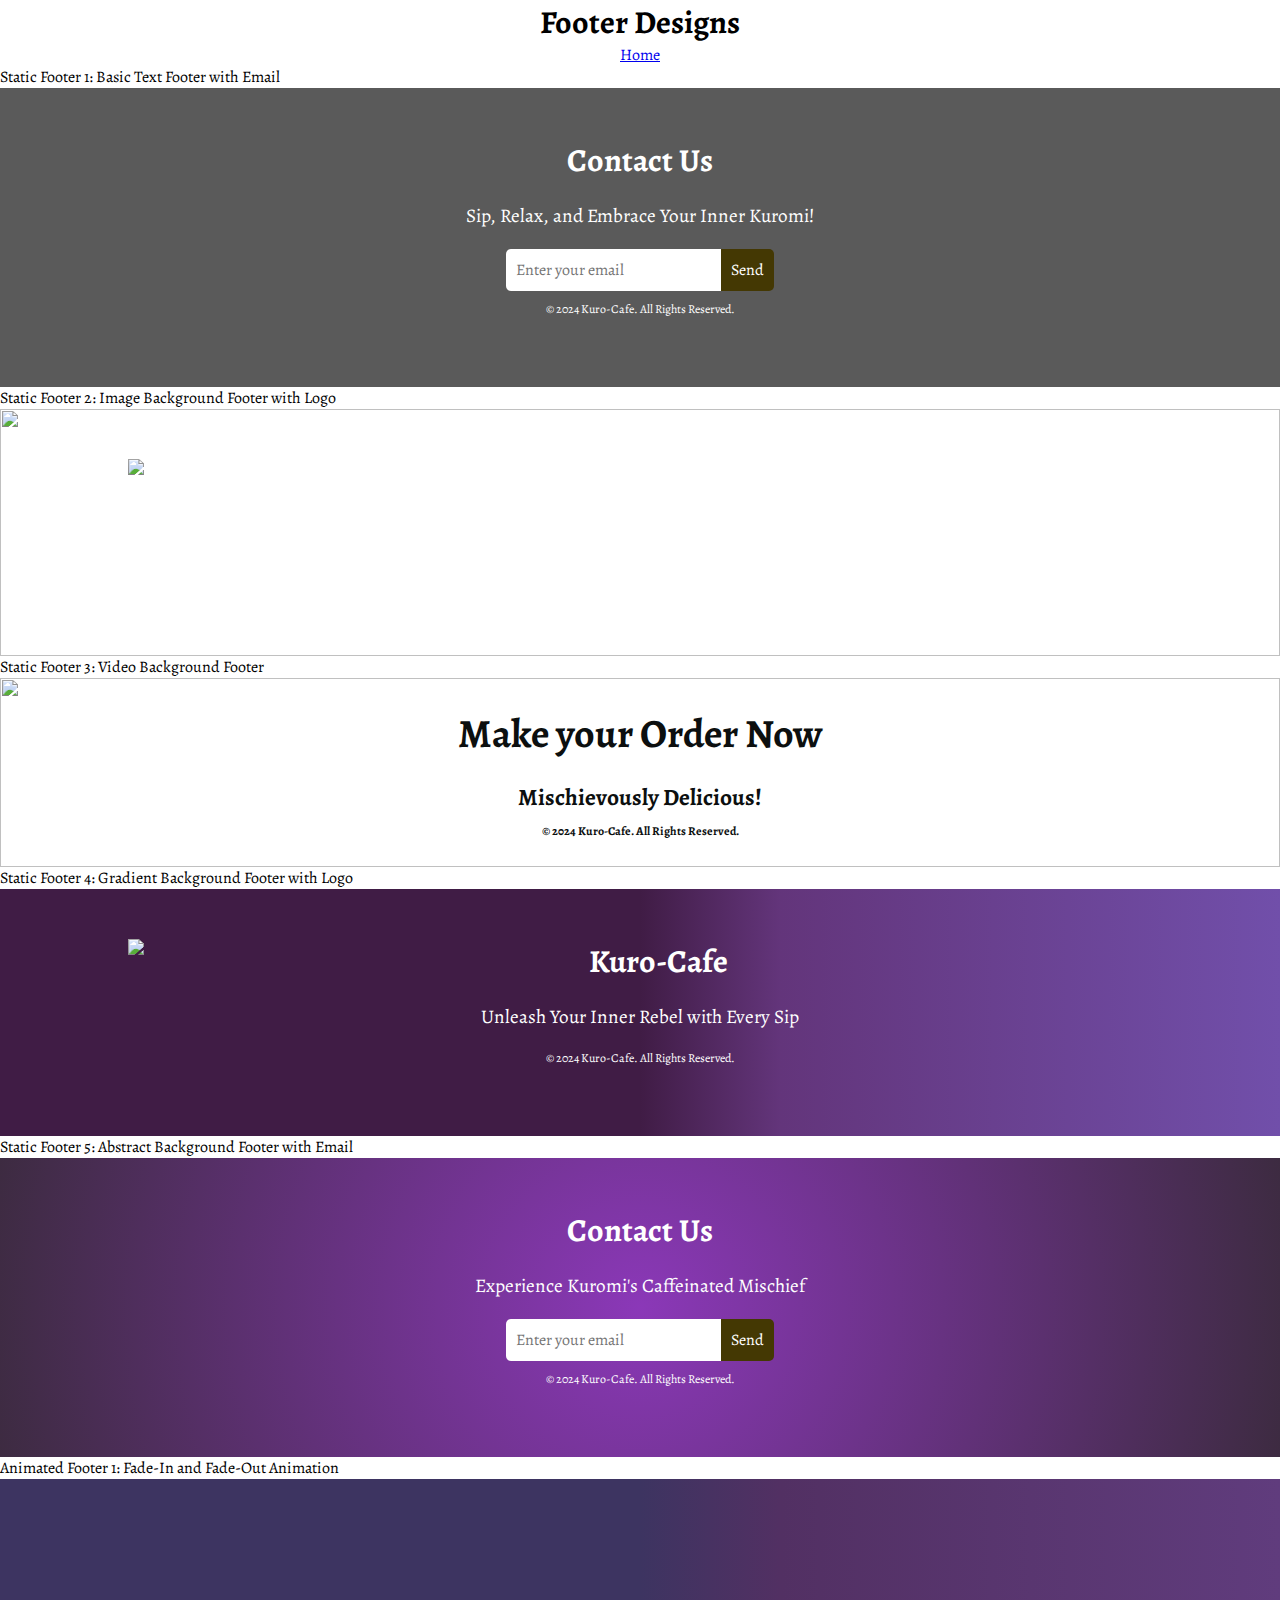
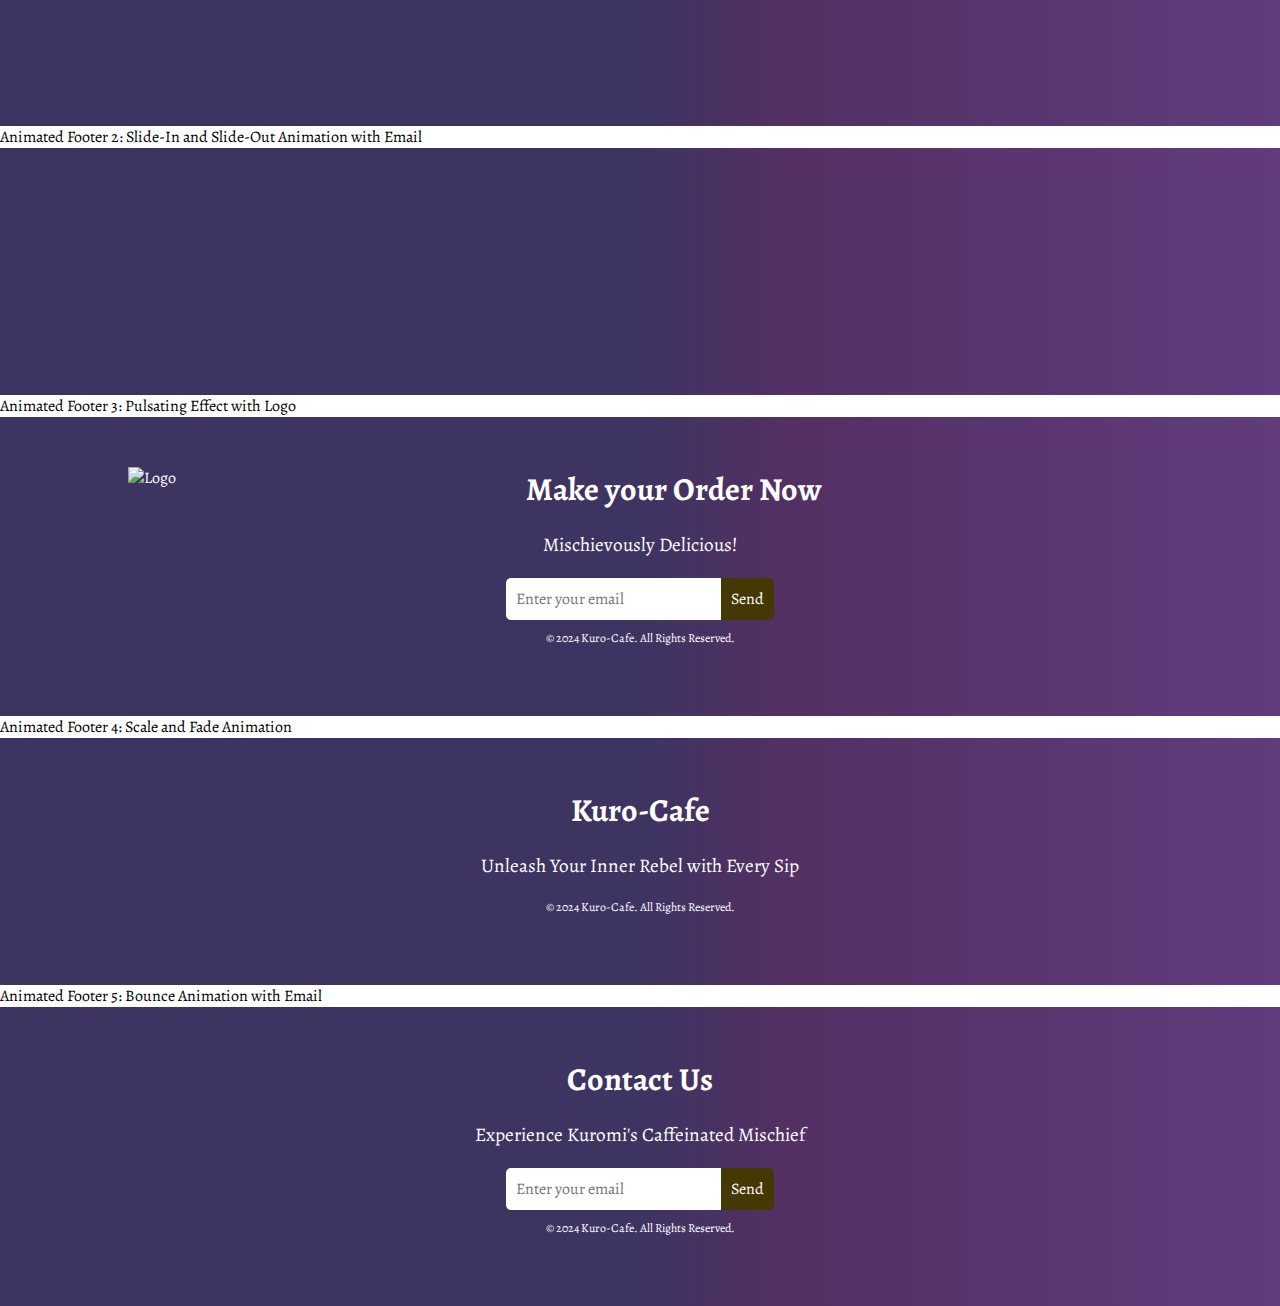
==== pages/page1/index.html @ 5754f1af "Update index.html" ====
<!DOCTYPE html>
<html lang="en">
  <head>
    <meta charset="UTF-8" />
    <meta name="viewport" content="width=device-width, initial-scale=1.0" />
    <title>Seatwork 3</title>

    <link rel="stylesheet" href="./assets/css/style.css" />

    <!-- Font -->
    <link rel="preconnect" href="https://fonts.googleapis.com">
    <link rel="preconnect" href="https://fonts.gstatic.com" crossorigin>
    <link href="https://fonts.googleapis.com/css2?family=Alegreya+Sans:ital,wght@0,100;0,300;0,400;0,500;0,700;0,800;0,900;1,100;1,300;1,400;1,500;1,700;1,800;1,900&family=Fira+Sans:ital,wght@0,100;0,200;0,300;0,400;0,500;0,600;0,700;0,800;0,900;1,100;1,200;1,300;1,400;1,500;1,600;1,700;1,800;1,900&display=swap" rel="stylesheet">
    
    <link rel="preconnect" href="https://fonts.googleapis.com">
    <link rel="preconnect" href="https://fonts.gstatic.com" crossorigin>
    <link href="https://fonts.googleapis.com/css2?family=PT+Serif:ital,wght@0,400;0,700;1,400;1,700&display=swap" rel="stylesheet">
        
    <!-- CDNJS -->
    <link rel= "stylesheet" href="//cdnjs.cloudflare.com/ajax/libs/font-awesome/6.5.2/css/all.min.css">

  </head>
  <body>
    <h1>Footer Designs</h1>
    <div class="home">
    <a href="../../index.html">Home</a>
</div>

    <p>Static Footer 1: Basic Text Footer with Email</p>
  <!-- Static Footer 1: Basic Text Footer with Email -->
  <footer class="footer footer1">
    <div class="container">
      <h2>Contact Us</h2>
      <p>Sip, Relax, and Embrace Your Inner Kuromi!</p>
      <form>
        <input type="email" placeholder="Enter your email">
        <button type="submit">Send</button>
      </form>
      <p class="header-disclaimer">© 2024 Kuro-Cafe. All Rights Reserved.</p>
    </div>
  </footer>

  <p>Static Footer 2: Image Background Footer with Logo</p>
  <!-- Static Footer 2: Image Background Footer with Logo -->
  <footer class="footer footer2">
    <div>
        <img src="./assets/img/sanrio-wallpaper6.png" type="img" class="bg-img">
    </div>
    <div class="container">
      <div class="logo">
        <img src="./assets/img/kuromi-wallpaper.png" alt="Logo">
      </div>
      <div class="text-content">
        <h2>Order Now</h2>
        <p>Brewed Mischief, Kuromi Style!</p>
      </div>
      <p class="header-disclaimer">© 2024 Kuro-Cafe. All Rights Reserved.</p>
    </div>
  </footer>

  <p>Static Footer 3: Video Background Footer</p>
  <!-- Static Footer 3: Video Background Footer -->
  <footer class="footer footer3">
    <div>
      <img src="./assets/gif/patrick-gif.gif" type="img">
    </div>
    <div class="container">
      <h2>Make your Order Now</h2>
      <h3>Mischievously Delicious!</h3>
      <h5 class="header-disclaimer">© 2024 Kuro-Cafe. All Rights Reserved.</h5>
    </div>
  </footer>

  <p>Static Footer 4: Gradient Background Footer with Logo</p>
  <!-- Static Footer 4: Gradient Background Footer with Logo -->
  <footer class="footer footer4">
    <div class="container">
      <div class="logo">
        <img src="./assets/img/kuromi-icon7.png"Logo">
      </div>
      <div class="text-content">
        <h2>Kuro-Cafe</h2>
        <p>Unleash Your Inner Rebel with Every Sip</p>
      </div>
      <p class="header-disclaimer">© 2024 Kuro-Cafe. All Rights Reserved.</p>
    </div>
  </footer>

  <p>Static Footer 5: Abstract Background Footer with Email</p>
  <!-- Static Footer 5: Abstract Background Footer with Email -->
  <footer class="footer footer5">
    <div class="container">
      <h2>Contact Us</h2>
      <p>Experience Kuromi's Caffeinated Mischief</p>
      <form>
        <input type="email" placeholder="Enter your email">
        <button type="submit">Send</button>
      </form>
      <p class="header-disclaimer">© 2024 Kuro-Cafe. All Rights Reserved.</p>
    </div>
  </footer>

  <p>Animated Footer 1: Fade-In and Fade-Out Animation</p>
  <!-- Animated Footer 1: Fade-In and Fade-Out Animation -->
  <footer class="footer footer6">
    <div class="container">
      <h2>Contact Us</h2>
      <p>Sip, Relax, and Embrace Your Inner Kuromi!</p>
    </div>
    <p class="header-disclaimer">© 2024 Kuro-Cafe. All Rights Reserved.</p>
  </footer>

  <p>Animated Footer 2: Slide-In and Slide-Out Animation with Email</p>
  <!-- Animated Footer 2: Slide-In and Slide-Out Animation with Email -->
  <footer class="footer footer7">
    <div class="container">
      <h2>Order Now</h2>
      <p>Brewed Mischief, Kuromi Style!</p>
    </div>
    <p class="header-disclaimer">© 2024 Kuro-Cafe. All Rights Reserved.</p>
  </footer>

  <p>Animated Footer 3: Pulsating Effect with Logo</p>
  <!-- Animated Footer 3: Pulsating Effect with Logo -->
  <footer class="footer footer8">
    <div class="container">
      <div class="logo">
        <img src="./assets/img/display-envelope.png" alt="Logo">
      </div>
      <div class="text-content">
        <h2>Make your Order Now</h2>
        <p>Mischievously Delicious!</p>
        <form>
          <input type="email" placeholder="Enter your email">
          <button type="submit">Send</button>
        </form>
      </div>
      <p class="header-disclaimer">© 2024 Kuro-Cafe. All Rights Reserved.</p>
    </div>
  </footer>

  <p>Animated Footer 4: Scale and Fade Animation</p>
  <!-- Animated Footer 4: Scale and Fade Animation -->
  <footer class="footer footer9">
    <div class="container">
      <h2>Kuro-Cafe</h2>
      <p>Unleash Your Inner Rebel with Every Sip</p>
      <p class="header-disclaimer">© 2024 Kuro-Cafe. All Rights Reserved.</p>
    </div>
  </footer>

  <p>Animated Footer 5: Bounce Animation with Email</p>
  <!-- Animated Footer 5: Bounce Animation with Email -->
  <footer class="footer footer10">
    <div class="container">
      <h2>Contact Us</h2>
      <p>Experience Kuromi's Caffeinated Mischief</p>
      <form>
        <input type="email" placeholder="Enter your email">
        <button type="submit">Send</button>
      </form>
      <p class="header-disclaimer">© 2024 Kuro-Cafe. All Rights Reserved.</p>
    </div>
  </footer>
</body>
</html>
---- pages/page1/assets/css/style.css ----
@import url('https://fonts.googleapis.com/css2?family=Alegreya:ital,wght@0,400..900;1,400..900&family=PT+Serif:ital,wght@0,400;0,700;1,400;1,700&display=swap');

* {
    margin: 0;
    padding: 0;
    box-sizing: border-box;
    font-family: 'Alegreya', serif;
}

h1, .home {
    text-decoration: none;
    text-align: center;
}

body, html {
    margin: 0;
    padding: 0;
    font-family: Arial, sans-serif;
  }
  
  .container {
    width: 80%;
    margin: 0 auto;
    text-align: center;
  }
  
  .logo {
    float: left;
    margin-right: 20px;
  }
  
  .logo img {
    max-width: 100px;
  }

  .header-disclaimer {
    margin-top: 10px;
    font-size: 12px;  }
  
  /* Footer Styles */
  footer {
    color: #fff;
    padding: 50px 0;
    position: relative;
  }
  
  footer h2 {
    font-size: 2em;
    margin-bottom: 20px;
  }
  
  footer p {
    font-size: 1.2rem;
    margin-bottom: 20px;
    text-align: center;
  }
  
  footer form {
    display: flex;
    justify-content: center;
    margin-top: 20px;
  }
  
  footer input[type="email"] {
    padding: 10px;
    font-size: 1em;
    border: none;
    border-radius: 5px 0 0 5px;
  }
  
  footer button {
    padding: 10px;
    font-size: 1em;
    border: none;
    background-color: #443803;
    color: #fff;
    border-radius: 0 5px 5px 0;
    cursor: pointer;
  }
  
  footer button:hover {
    background-color: #052e51;
  }
  
  /* Static Footer Styles */
  .footer1 {
    background-color: #5a5a5a;
  }

  .footer2 .bg-img {
    position: absolute;
    top: 0;
    left: 0;
    width: 100%;
    height: 100%;
    object-fit: cover;
    z-index: -1;
  }
  
  .footer3 {
    position: relative;
    color: rgb(12, 15, 15);
    height: 21vh;
    display: flex;
    justify-content: center;
    align-items: center;
    overflow: hidden;
    font-size: 20px;
  }
  
  .footer3 img {
    position: absolute;
    top: 0;
    left: 0;
    width: 100%;
    height: 100%;
    object-fit: cover;
    z-index: -1;
  }
  
  .footer4 {
    background: rgb(2,0,36);
    background: linear-gradient(90deg, rgb(64, 28, 69) 50%, rgb(99, 53, 123) 61%, rgb(113, 79, 170) 100%);  }
  
  .footer5 {
    background: rgb(251,176,63);
    background: radial-gradient(circle, rgb(139, 56, 184) 0%, rgb(61, 43, 65) 100%);  }
  
  /* Animated Footer Styles */
  .footer6, .footer7, .footer8, .footer9, .footer10 {
    background: rgb(2,0,36);
    background: linear-gradient(90deg, rgb(61, 52, 97) 50%, rgb(82, 48, 99) 61%, rgb(96, 60, 125) 100%);    color: #fff;
    text-align: center;
    padding: 50px 0;
    position: relative;
  }
  
  /* Animated Footer 1: Fade-In and Fade-Out Animation */
  .footer6 h2,
  .footer6 p {
    opacity: 0;
    animation: fadeInOut 3s ease-in-out 1s infinite;
  }
  
  @keyframes fadeInOut {
    0%, 100% {
      opacity: 0;
    }
    50% {
      opacity: 1;
    }
  }
  
  /* Animated Footer 2: Slide-In and Slide-Out Animation */
  .footer7 h2,
  .footer7 p,
  .footer7 form {
    opacity: 0;
    transform: translateX(-100%);
    animation: slideInOut 6s ease-in-out 1s infinite;
  }
  
  @keyframes slideInOut {
    0%, 100% {
      opacity: 0;
      transform: translateX(-100%);
    }
    50% {
      opacity: 1;
      transform: translateX(0);
    }
  }
  
  /* Animated Footer 3: Pulsating Effect */
  .footer8 h2 {
    animation: pulse 5s infinite 3s;
  }
  
  @keyframes pulse {
    0% {
      transform: scale(1);
      opacity: 1;
    }
    50% {
      transform: scale(1.1);
      opacity: 0.7;
    }
    100% {
      transform: scale(1);
      opacity: 1;
    }
  }
  
  /* Animated Footer 4: Scale and Fade Animation */
  .footer9 h2 {
    animation: scaleInFadeOut 5s infinite 3s;
  }
  
  @keyframes scaleInFadeOut {
    0% {
      transform: scale(0.8);
      opacity: 0;
    }
    50% {
      transform: scale(1);
      opacity: 1;
    }
    100% {
      transform: scale(0.8);
      opacity: 0;
    }
  }
  
  /* Animated Footer 5: Bounce Animation */
  .footer10 h2 {
    animation: bounce 5s infinite 3s;
  }
  
  @keyframes bounce {
    0%, 100% {
      transform: translateY(0);
    }
    50% {
      transform: translateY(-20px);
    }
  }
  .btn {
    display: inline-block;
    background-color: #fff;
    color: #333;
    font-size: 1.2em;
    padding: 10px 20px;
    text-decoration: none;
    margin-top: 20px;
    border-radius: 5px;
    transition: background-color 0.3s ease;
  }
  
  .btn:hover {
    background-color: #f0f0f0;
  }
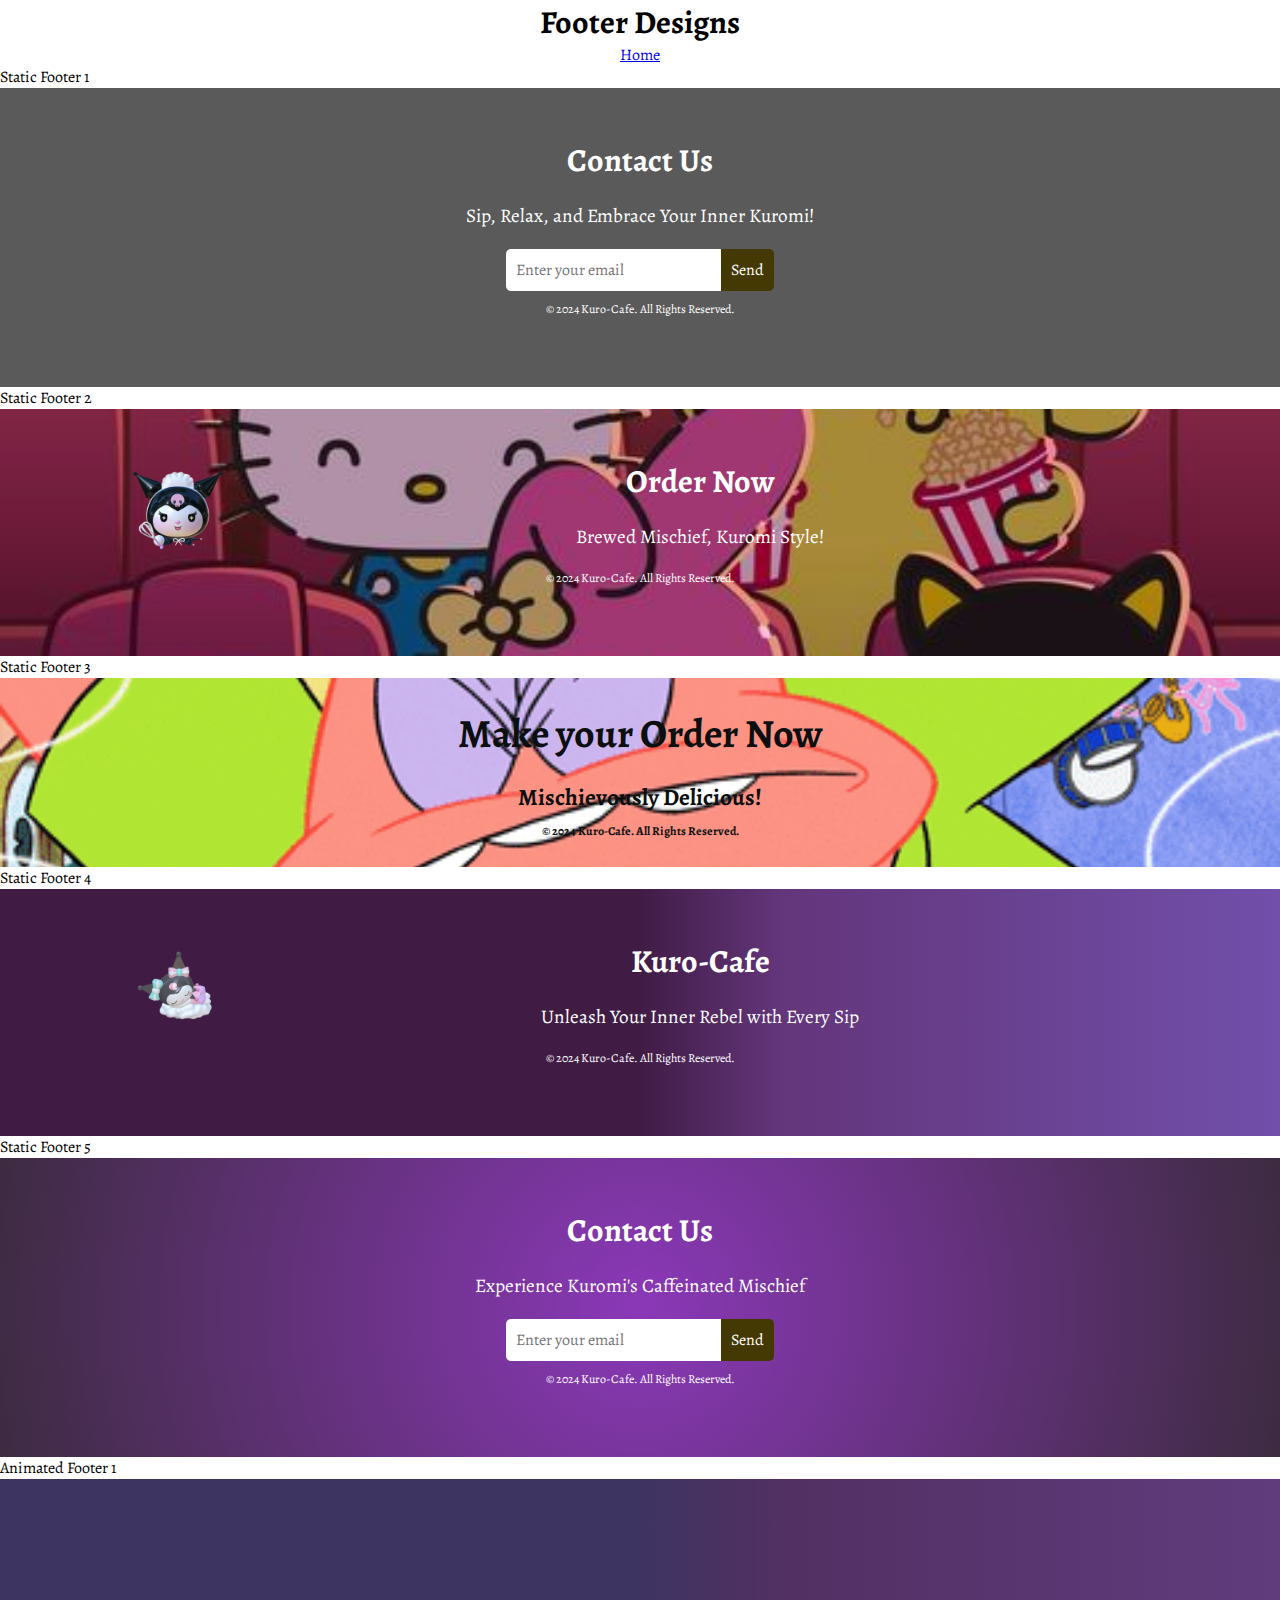
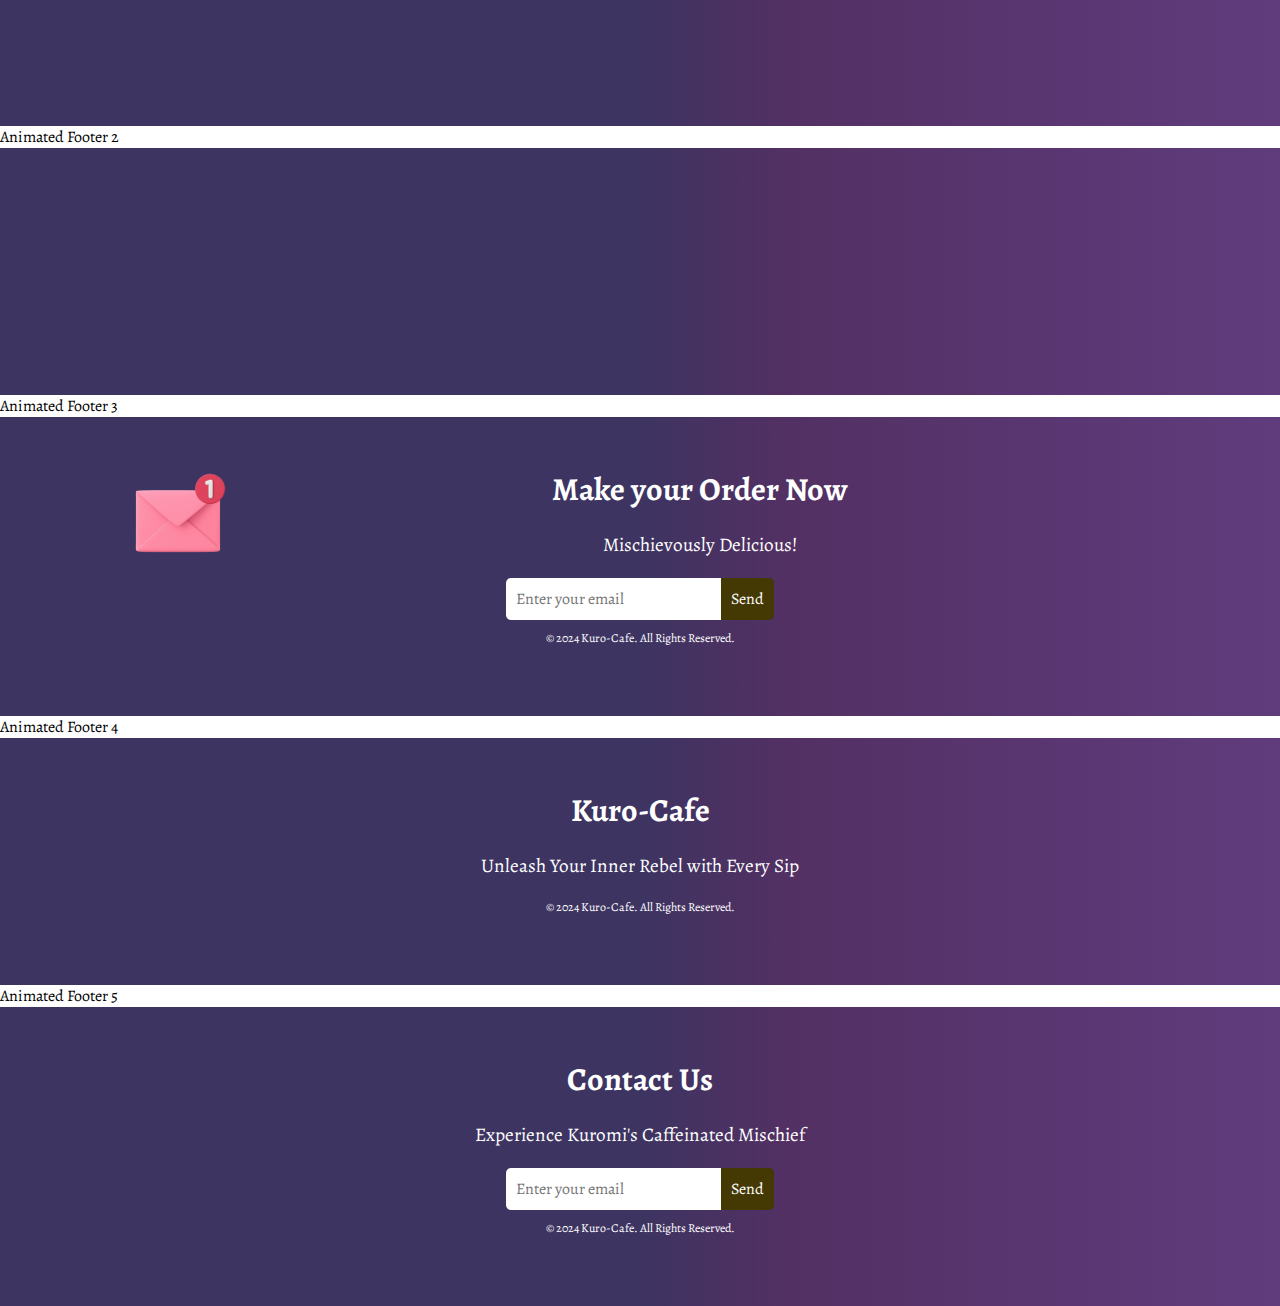
==== commit f7d7d6b5: "Update index.html" ====
--- a/pages/page1/index.html
+++ b/pages/page1/index.html
@@ -26,8 +26,7 @@
     <a href="../../index.html">Home</a>
 </div>
 
-    <p>Static Footer 1: Basic Text Footer with Email</p>
-  <!-- Static Footer 1: Basic Text Footer with Email -->
+    <p>Static Footer 1 </p>
   <footer class="footer footer1">
     <div class="container">
       <h2>Contact Us</h2>
@@ -40,8 +39,7 @@
     </div>
   </footer>
 
-  <p>Static Footer 2: Image Background Footer with Logo</p>
-  <!-- Static Footer 2: Image Background Footer with Logo -->
+  <p>Static Footer 2</p>
   <footer class="footer footer2">
     <div>
         <img src="./assets/img/sanrio-wallpaper6.png" type="img" class="bg-img">
@@ -58,8 +56,7 @@
     </div>
   </footer>
 
-  <p>Static Footer 3: Video Background Footer</p>
-  <!-- Static Footer 3: Video Background Footer -->
+  <p>Static Footer 3</p>
   <footer class="footer footer3">
     <div>
       <img src="./assets/gif/patrick-gif.gif" type="img">
@@ -71,8 +68,7 @@
     </div>
   </footer>
 
-  <p>Static Footer 4: Gradient Background Footer with Logo</p>
-  <!-- Static Footer 4: Gradient Background Footer with Logo -->
+  <p>Static Footer 4</p>
   <footer class="footer footer4">
     <div class="container">
       <div class="logo">
@@ -86,8 +82,7 @@
     </div>
   </footer>
 
-  <p>Static Footer 5: Abstract Background Footer with Email</p>
-  <!-- Static Footer 5: Abstract Background Footer with Email -->
+  <p>Static Footer 5</p>
   <footer class="footer footer5">
     <div class="container">
       <h2>Contact Us</h2>
@@ -100,8 +95,7 @@
     </div>
   </footer>
 
-  <p>Animated Footer 1: Fade-In and Fade-Out Animation</p>
-  <!-- Animated Footer 1: Fade-In and Fade-Out Animation -->
+  <p>Animated Footer 1</p>
   <footer class="footer footer6">
     <div class="container">
       <h2>Contact Us</h2>
@@ -110,8 +104,7 @@
     <p class="header-disclaimer">© 2024 Kuro-Cafe. All Rights Reserved.</p>
   </footer>
 
-  <p>Animated Footer 2: Slide-In and Slide-Out Animation with Email</p>
-  <!-- Animated Footer 2: Slide-In and Slide-Out Animation with Email -->
+  <p>Animated Footer 2</p>
   <footer class="footer footer7">
     <div class="container">
       <h2>Order Now</h2>
@@ -120,8 +113,7 @@
     <p class="header-disclaimer">© 2024 Kuro-Cafe. All Rights Reserved.</p>
   </footer>
 
-  <p>Animated Footer 3: Pulsating Effect with Logo</p>
-  <!-- Animated Footer 3: Pulsating Effect with Logo -->
+  <p>Animated Footer 3</p>
   <footer class="footer footer8">
     <div class="container">
       <div class="logo">
@@ -139,8 +131,7 @@
     </div>
   </footer>
 
-  <p>Animated Footer 4: Scale and Fade Animation</p>
-  <!-- Animated Footer 4: Scale and Fade Animation -->
+  <p>Animated Footer 4</p>
   <footer class="footer footer9">
     <div class="container">
       <h2>Kuro-Cafe</h2>
@@ -149,8 +140,7 @@
     </div>
   </footer>
 
-  <p>Animated Footer 5: Bounce Animation with Email</p>
-  <!-- Animated Footer 5: Bounce Animation with Email -->
+  <p>Animated Footer 5</p>
   <footer class="footer footer10">
     <div class="container">
       <h2>Contact Us</h2>
